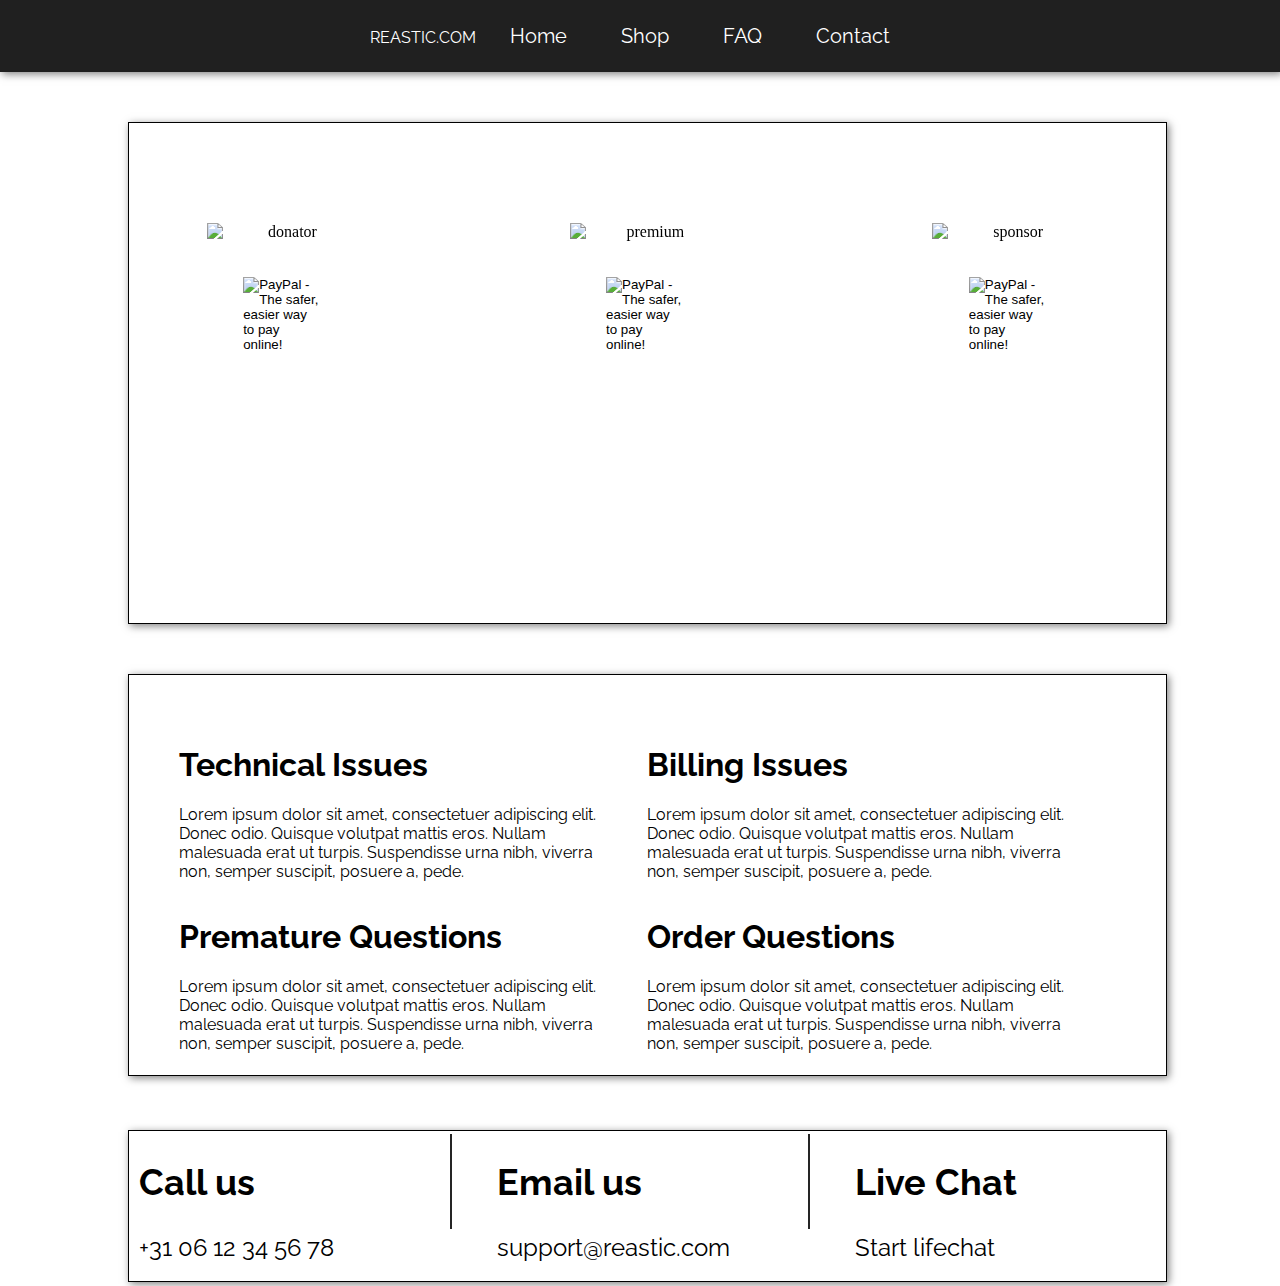
==== webshop/index.html @ ea337941 "aids" ====
<!DOCTYPE html>
<html>
    <head>
        <script defer src="script/script.js"></script>
        <script defer src="css/Font-Awesome/js/fontawesome-all.js"></script>
        <link href="css/style.css" rel="stylesheet" />
    </head>
    <body>
        <div id="header">
            <div id="nav">
                <span style="color:#ffffff">REASTIC.COM</span>
                <a class="link" href="#header"><i class="fa fa-home fa-fw" aria-hidden="true"></i>&nbsp; Home</a>
                <a class="link" href="#shop"><i class="fa fa-shopping-cart" aria-hidden="true"></i>&nbsp; Shop</a>
                <a class="link" href="#faq"><i class="fa fa-info-circle" aria-hidden="true"></i>&nbsp; FAQ</a>
                <a class="link" href="#contact"><i class="fa fa-comments"></i>&nbsp; Contact</a>
            </div>
        </div>
            <div id="shop">
                <div class="products">
                    <center>
                    <div class="product1">
                        <div class="picture1">
                            <img src="images/donator.png" alt="donator" class="image" width="250px"/>
                            <div class="middle">
                                <div class="text">5,-</div>
                            </div>                              
                        </div>
                        <br><br>
                        <form action="https://www.paypal.com/cgi-bin/webscr" method="post" target="_top">
                            <input type="hidden" name="cmd" value="_s-xclick">
                            <input type="hidden" name="hosted_button_id" value="SRQYUGSKGLVVU">
                            <input type="image" src="images/paypalbutton.png" width="25%" border="0" name="submit" alt="PayPal - The safer, easier way to pay online!" class="paypalbutton">
                            <img alt="" border="0" src="https://www.paypalobjects.com/en_US/i/scr/pixel.gif" width="1" height="1">
                        </form>
                    </div>
                    <div class="product2">
                        <div class="picture2">
                            <img src="images/premium.png" alt="premium" class="image" width="250px"/>
                            <div class="middle">
                                <div class="text">10,-</div>
                            </div>
                        </div>
                        <br><br>
                        <form action="https://www.paypal.com/cgi-bin/webscr" method="post" target="_top">
                            <input type="hidden" name="cmd" value="_s-xclick">
                            <input type="hidden" name="hosted_button_id" value="WRTWTQLJUEMY6">
                            <input type="image" src="images/paypalbutton.png" width="25%" border="0" name="submit" alt="PayPal - The safer, easier way to pay online!" class="paypalbutton">
                            <img alt="" border="0" src="https://www.paypalobjects.com/en_US/i/scr/pixel.gif" width="1" height="1">
                        </form>
                    </div>                  
                    <div class="product3">
                        <div class="picture3">
                            <img src="images/sponsor.png" alt="sponsor" class="image" width="250px"/>
                            <div class="middle">
                                <div class="text">20,-</div>
                            </div>
                        </div>
                        <br><br>
                        <form action="https://www.paypal.com/cgi-bin/webscr" method="post" target="_top">
                            <input type="hidden" name="cmd" value="_s-xclick">
                            <input type="hidden" name="hosted_button_id" value="T5NDRJDS9U3NE">
                            <input type="image" src="images/paypalbutton.png" width="25%" border="0" name="submit" alt="PayPal - The safer, easier way to pay online!" class="paypalbutton">
                            <img alt="" border="0" src="https://www.paypalobjects.com/en_US/i/scr/pixel.gif" width="1" height="1">
                        </form>                            
                    </div>
                    </center>
                </div>
            </div>
            <div id="faq">
                <div class="categories">
                    <div class="techi">
                        <h1>Technical Issues</h1>
                        <p>Lorem ipsum dolor sit amet, consectetuer adipiscing elit. Donec odio. Quisque volutpat mattis eros. Nullam malesuada erat ut turpis. Suspendisse urna nibh, viverra non, semper suscipit, posuere a, pede.</p>
                    </div>
                    <div class="billingi">
                        <h1>Billing Issues</h1>
                        <p>Lorem ipsum dolor sit amet, consectetuer adipiscing elit. Donec odio. Quisque volutpat mattis eros. Nullam malesuada erat ut turpis. Suspendisse urna nibh, viverra non, semper suscipit, posuere a, pede.</p>
                    </div>
                    <br><br><br><br><br>
                    <div class="prematureq">
                        <h1>Premature Questions</h1>
                        <p>Lorem ipsum dolor sit amet, consectetuer adipiscing elit. Donec odio. Quisque volutpat mattis eros. Nullam malesuada erat ut turpis. Suspendisse urna nibh, viverra non, semper suscipit, posuere a, pede.</p>
                    </div>
                    <div class="orderq">
                        <h1>Order Questions</h1>
                        <p>Lorem ipsum dolor sit amet, consectetuer adipiscing elit. Donec odio. Quisque volutpat mattis eros. Nullam malesuada erat ut turpis. Suspendisse urna nibh, viverra non, semper suscipit, posuere a, pede.</p>
                    </div>
                </div>
            </div>
            <br><br><br>
            <div id="contact">
                <div class="options">
                    <div class="call">
                        <h2>Call us <i class="fa fa-phone" aria-hidden="true"></i></h2>
                        <p>+31 06 12 34 56 78</p>
                    </div>
                    <div class="splitter">
                        <img src="images/splitter.png" rel="Splitter" class="splitter">
                    </div>
                    <div class="email">
                        <h2>Email us <i class="fa fa-envelope" aria-hidden="true"></i></h2>
                        <p>support@reastic.com</p>
                    </div>
                    <div class="splitter">
                        <img src="images/splitter.png" rel="Splitter" class="splitter">
                    </div>
                    <div class="chat">
                        <h2>Live Chat <i class="fa fa-comments" aria-hidden="true"></i></h2>
                        <p>Start lifechat</p>
                    </div>
                </div>
            </div>
            <div class="button">
                <button onclick="topFunction()" id="topbutton" title="Go to top"></button>
            </div>
        </div>
    </body>
</html>
---- webshop/css/style.css ----
@import url(https://fonts.googleapis.com/css?family=Raleway);

/* Categories */

body {
    margin: 0px;
}

#nav {
    padding: 24px;
    text-align: center;
    font-family: Raleway;
    box-shadow: 2px 2px 8px rgba(0, 0, 0, 0.5);
}

/* Classes */

.link {
    transition: 0.4s;
    color: #ffffff;
    font-size: 20px;
    text-decoration: none;
    padding: 0 10px;
    margin: 0 10px;
  }
  .link:hover {
    background-color: #ffffff;
    color: rgb(32, 32, 32);
    padding: 24px 10px;
  }

  .middle {
    transition: .5s ease;
    opacity: 0;
    position: absolute;
    top: 50%;
    left: 50%;
    transform: translate(-50%, -50%);
    -ms-transform: translate(-50%, -50%);
    text-align: center;
  }
  
  .image {
    opacity: 1;
    display: block;
    width: 100%;
    height: auto;
    transition: .5s ease;
    backface-visibility: hidden;
  }

  .text {
    background-color: rgb(32, 32, 32);
    color: white;
    font-size: 16px;
    padding: 16px 32px;
  }

  .picture1 {
    position: relative;
    width: 50%;
  }
  .picture1:hover .image {
    opacity: 0.3;
  }
  
  .picture1:hover .middle {
    opacity: 1;
  }


  .picture2:hover .image {
    opacity: 0.3;
  }
  
  .picture2:hover .middle {
    opacity: 1;
  }

  .picture3:hover .image {
    opacity: 0.3;
  }
  
  .picture3:hover .middle {
    opacity: 1;
  }

  .picture2 {
    position: relative;
    width: 50%;
  }

  .picture3 {
    position: relative;
    width: 50%;
  }

  .product1 {
      padding-top: 100px;
      padding-right: 5%;
      width: 30%;
      float: left;
  }

  .product2{
      padding-top: 100px;
      padding-right: 5%;
      width: 30%;
      float: left;
  }

  .product3{
      padding-top: 100px;
      width: 30%;
      float: left;
  }

  .products {
    width: 90%;
    height: 500px;
    border: 1px solid;
    box-shadow: 2px 2px 8px rgba(0, 0, 0, 0.5);
  }

  .paypalbutton:hover {
    opacity: 0.8;
    cursor: pointer;
  }

  .categories {
    padding: 50px;
    height: 300px;
  }

  .techi {
    float:left;
    width: 45%;
    margin-right: 5%;
  }

  .billingi {
    float:left;
    width: 45%;
  }

  .prematureq {
    float:left;
    width: 45%;
    margin-right: 5%;
  }
  
  .orderq {
    float:left;
    width: 45%;
  }

  .options {
    width: 81%;
    margin-left: 10%;
    height: 150px;
    border: 1px solid;
    font-family: Raleway;
    box-shadow: 2px 2px 8px rgba(0, 0, 0, 0.5);
    font-size: 150%;
  }

  .call {
    width: 30%;
    display: inline-block;
    float: left;
    margin-left: 1%;
  }

  .email {
    width: 30%;
    float: left;
  }

  .chat {
    width: 30%;
    float: left;
  }

  .splitter {
    width: 4.5%;
    float: left;
    margin-top: 0.25%;
  }

/* Id's */

#shop {
    padding-top: 50px;
    padding-left: 10%;
}

#nav {
    background: rgb(32, 32, 32);
  }

#canceled {
    padding-top: 150px;
}

#faq {
  width: 81%;
  margin-top: 50px;
  margin-left: 10%;
  border: 1px solid;
  font-family: Raleway;
  box-shadow: 2px 2px 8px rgba(0, 0, 0, 0.5);
}

#topbutton {
  display: none;
  position: fixed;
  bottom: 20px;
  right: 30px;
  z-index: 99;
  background-color: #ffffff;
  color: white;
  cursor: pointer;
  padding: 15px;
  box-shadow: 2px 2px 8px rgba(0, 0, 0, 0.5);
  background-image: url('../images/arrow.png');
}

#topbutton:hover {
  background-color: rgb(32, 32, 32);
  background-image: url('../images/arrowhover.png');
}
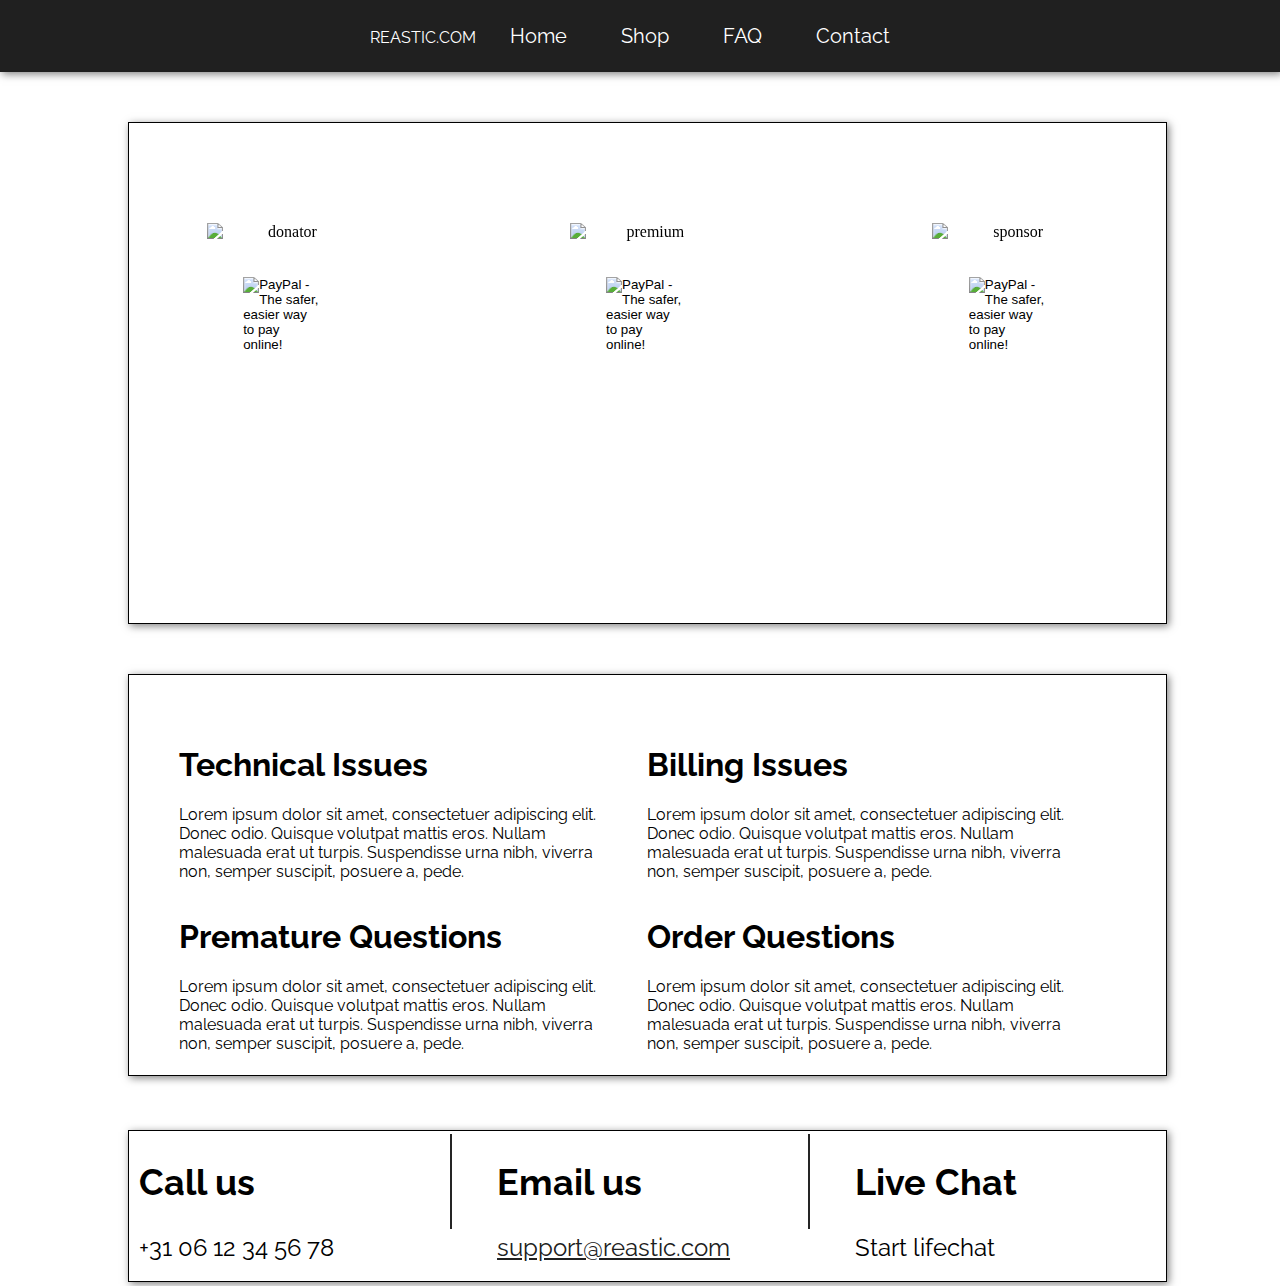
==== commit 088ed8cd: "email" ====
--- a/webshop/index.html
+++ b/webshop/index.html
@@ -99,7 +99,7 @@
                     </div>
                     <div class="email">
                         <h2>Email us <i class="fa fa-envelope" aria-hidden="true"></i></h2>
-                        <p>support@reastic.com</p>
+                        <a href="mailto:support@reastic.com?Subject=Support%20Webshop" target="_top" style="color: rgb(32, 32, 32);">support@reastic.com</a>
                     </div>
                     <div class="splitter">
                         <img src="images/splitter.png" rel="Splitter" class="splitter">
--- a/webshop/css/style.css
+++ b/webshop/css/style.css
@@ -223,10 +223,10 @@
   padding: 15px;
   box-shadow: 2px 2px 8px rgba(0, 0, 0, 0.5);
   background-image: url('../images/arrow.png');
+  background-repeat: no-repeat;
 }
 
 #topbutton:hover {
   background-color: rgb(32, 32, 32);
   background-image: url('../images/arrowhover.png');
 }
-
